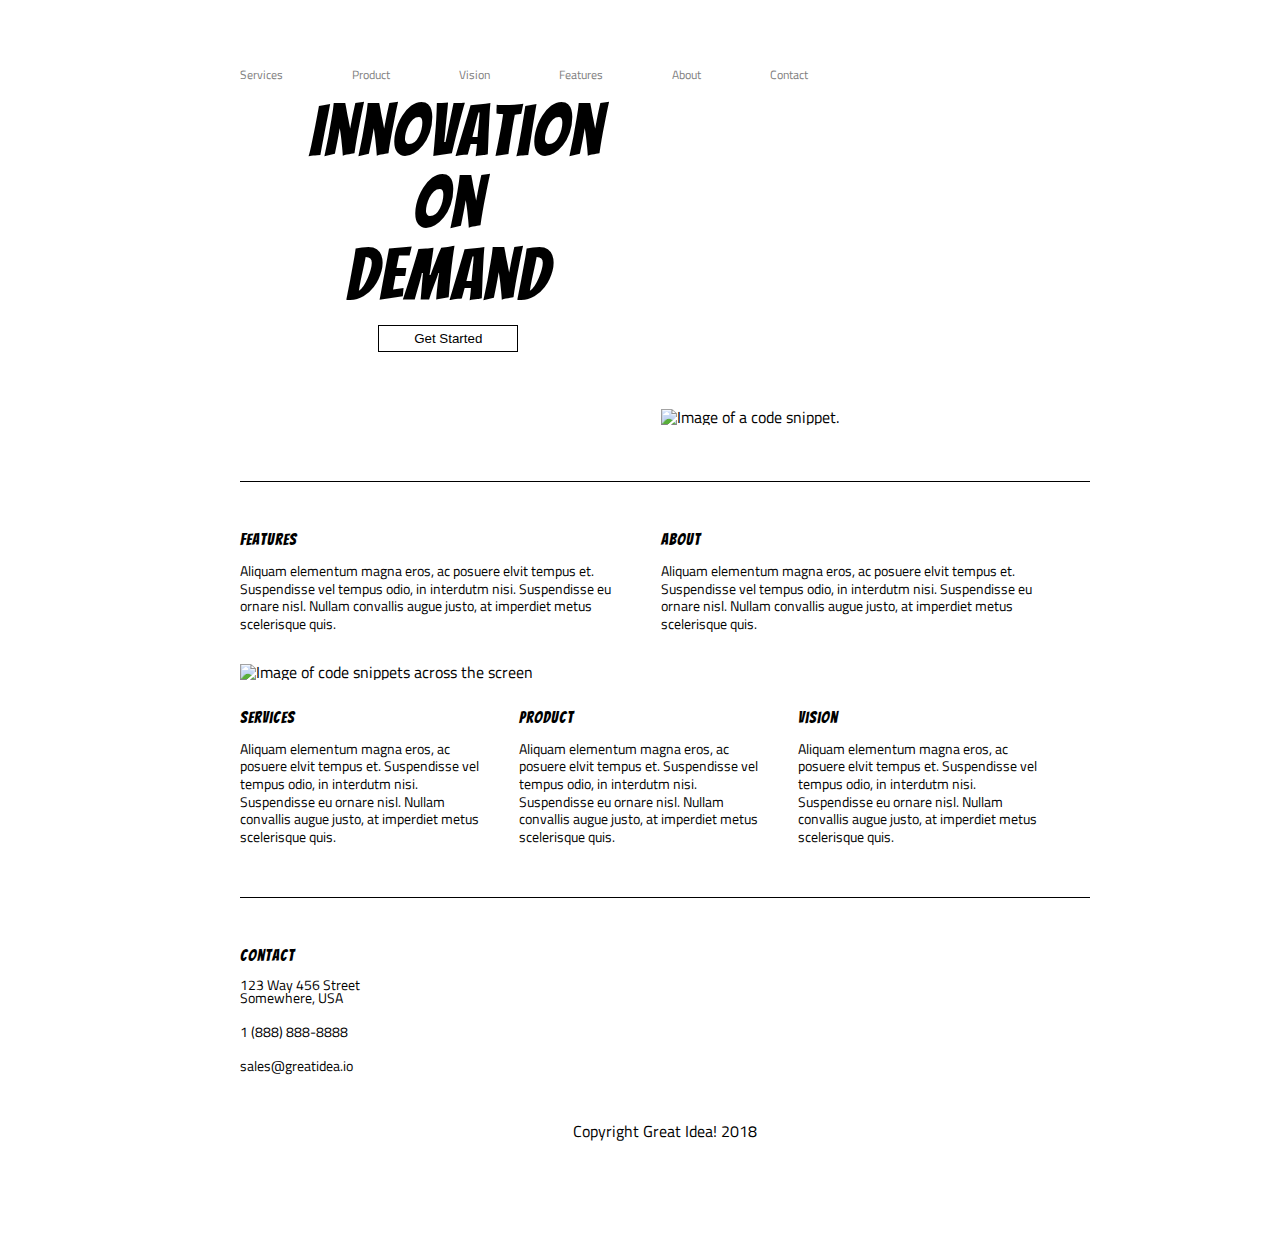
==== great-idea/index.html @ 4f4706cb "copies UI II work" ====
<!DOCTYPE html>

<html lang="en">
  <head>
    <meta charset="utf-8" />

    <title>Great Idea!</title>

    <link
      href="https://fonts.googleapis.com/css?family=Bangers|Titillium+Web"
      rel="stylesheet"
    />
    <link rel="stylesheet" href="css/index.css" />

    <!--[if lt IE 9]>
      <script src="https://cdnjs.cloudflare.com/ajax/libs/html5shiv/3.7.3/html5shiv.js"></script>
    <![endif]-->
  </head>

  <body>
    <div class="wrapper">
      <header>
        <div class="container __100">
          <nav>
            <a href="#">Services</a>
            <a href="#">Product</a>
            <a href="#">Vision</a>
            <a href="#">Features</a>
            <a href="#">About</a>
            <a href="#">Contact</a>
          </nav>
          <h1 class="logo">Great Idea! Company</h1>
        </div>
        <section class="introduction">
          <div class="container __50 headline">
            <h2>
              Innovation On Demand
            </h2>
            <button>Get Started</button>
          </div>
          <div class="container __50">
            <img src="img/header-img.png" alt="Image of a code snippet." />
          </div>
        </section>
      </header>
      <main>
        <div class="border-top border-bottom main-content">
          <div class="container __50">
            <section class="features">
              <h3>Features</h3>
              <p>
                Aliquam elementum magna eros, ac posuere elvit tempus et.
                Suspendisse vel tempus odio, in interdutm nisi. Suspendisse eu
                ornare nisl. Nullam convallis augue justo, at imperdiet metus
                scelerisque quis.
              </p>
            </section>
          </div>
          <div class="container __50">
            <section class="about">
              <h3>About</h3>
              <p>
                Aliquam elementum magna eros, ac posuere elvit tempus et.
                Suspendisse vel tempus odio, in interdutm nisi. Suspendisse eu
                ornare nisl. Nullam convallis augue justo, at imperdiet metus
                scelerisque quis.
              </p>
            </section>
          </div>
          <div class="container __100">
            <img
              class="middle-img"
              src="img/mid-page-accent.jpg"
              alt="Image of code snippets across the screen"
            />
          </div>
          <div class="container __33">
            <h3>Services</h3>
            <p>
              Aliquam elementum magna eros, ac posuere elvit tempus et.
              Suspendisse vel tempus odio, in interdutm nisi. Suspendisse eu
              ornare nisl. Nullam convallis augue justo, at imperdiet metus
              scelerisque quis.
            </p>
          </div>
          <div class="container __33">
            <h3>Product</h3>
            <p>
              Aliquam elementum magna eros, ac posuere elvit tempus et.
              Suspendisse vel tempus odio, in interdutm nisi. Suspendisse eu
              ornare nisl. Nullam convallis augue justo, at imperdiet metus
              scelerisque quis.
            </p>
          </div>
          <div class="container __33">
            <h3>Vision</h3>
            <p>
              Aliquam elementum magna eros, ac posuere elvit tempus et.
              Suspendisse vel tempus odio, in interdutm nisi. Suspendisse eu
              ornare nisl. Nullam convallis augue justo, at imperdiet metus
              scelerisque quis.
            </p>
          </div>
        </div>
      </main>
      <footer>
        <section class="contact">
          <h3>Contact</h3>
          <address>
            <ul class="address">
              <li>123 Way 456 Street</li>
              <li>Somewhere, USA</li>
            </ul>
            <a href="tel:18888888888" class="phone">1 (888) 888-8888</a>
            <a href="mailto:sales@greatidea.io" class="email"
              >sales@greatidea.io</a
            >
          </address>
        </section>
        <p>Copyright Great Idea! 2018</p>
      </footer>
    </div>
  </body>
</html>
---- great-idea/css/index.css ----
/* http://meyerweb.com/eric/tools/css/reset/ 
   v2.0 | 20110126
   License: none (public domain)
*/

html,
body,
div,
span,
applet,
object,
iframe,
h1,
h2,
h3,
h4,
h5,
h6,
p,
blockquote,
pre,
a,
abbr,
acronym,
address,
big,
cite,
code,
del,
dfn,
em,
img,
ins,
kbd,
q,
s,
samp,
small,
strike,
strong,
sub,
sup,
tt,
var,
b,
u,
i,
center,
dl,
dt,
dd,
ol,
ul,
li,
fieldset,
form,
label,
legend,
table,
caption,
tbody,
tfoot,
thead,
tr,
th,
td,
article,
aside,
canvas,
details,
embed,
figure,
figcaption,
footer,
header,
hgroup,
menu,
nav,
output,
ruby,
section,
summary,
time,
mark,
audio,
video {
  margin: 0;
  padding: 0;
  border: 0;
  font-size: 100%;
  font: inherit;
  vertical-align: baseline;
}
/* HTML5 display-role reset for older browsers */
article,
aside,
details,
figcaption,
figure,
footer,
header,
hgroup,
menu,
nav,
section {
  display: block;
}
body {
  line-height: 1;
}
ol,
ul {
  list-style: none;
}
blockquote,
q {
  quotes: none;
}
blockquote:before,
blockquote:after,
q:before,
q:after {
  content: "";
  content: none;
}
table {
  border-collapse: collapse;
  border-spacing: 0;
}

/* Set every element's box-sizing to border-box */
* {
  box-sizing: border-box;
}

html,
body {
  height: 100%;
  font-family: "Titillium Web", sans-serif;
}

h1,
h2,
h3,
h4,
h5 {
  font-family: "Bangers", cursive;
  letter-spacing: 1px;
  margin-bottom: 15px;
}

/* Copy and paste your work from yesterday here and start to refactor into flexbox */
/* Quick reset of margin and padding on all elements */
* {
  margin: 0;
  padding: 0;
}
a {
  color: gray;
  text-decoration: none;
  font-size: 0.75em;
}
button {
  background-color: white;
  border: none;
  outline: none;
  box-shadow: 0 0 0 1px black;
}
img {
  width: 100%;
}

.border-top {
  border-top: 1px solid black;
}
.border-bottom {
  border-bottom: 1px solid black;
}

/* Containers */
.wrapper {
  max-width: 900px;
  margin: 0 auto;
  padding: 50px 0 100px 50px;
}
.container {
  position: relative;
  display: inline-block;
}
.container.__100 {
  width: 100%;
}
.container.__75 {
  width: 75%;
}
.container.__50 {
  width: 49%;
}
.container.__33 {
  width: 32.33333333%;
}

/* Header */
nav {
  display: inline-block;
}
nav a {
  display: inline-block;
  padding: 10px 5px 10px 0;
  margin: 9px 60px 9px 0;
}
h1.logo {
  display: inline-block;
  text-indent: -9999px;
  background-image: url(../img/logo.png);
  background-repeat: no-repeat;
  background-size: contain;
  background-position: center;
  height: 50px;
  width: 150px;
  position: absolute;
  right: 0;
}

.introduction {
  padding: 75px 0 0;
}
.introduction h2 {
  text-align: center;
  padding: 0 69px;
  font-size: 4.5em;
}
.introduction button {
  display: block;
  padding: 5px 35px;
  margin: 0 auto;
  cursor: pointer;
}
.introduction .headline {
  top: -80px;
}

/* Main */
.main-content {
  padding: 50px 0;
  margin: 50px 0;
}
.main-contnet h3 {
  font-size: 1.5em;
}
.main-content img {
  margin: 30px 0;
}
.main-content p {
  font-size: 0.85em;
  line-height: 1.3;
  padding: 0 20px 0 0;
}

/* Footer */
.contact {
  margin: 0 0 50px;
}
.contact .address > li,
.contact .email,
.contact .phone {
  font-size: 0.85em;
  color: black;
  display: block;
}
address .address,
address .phone {
  margin-bottom: 20px;
}
footer p {
  display: block;
  text-align: center;
}
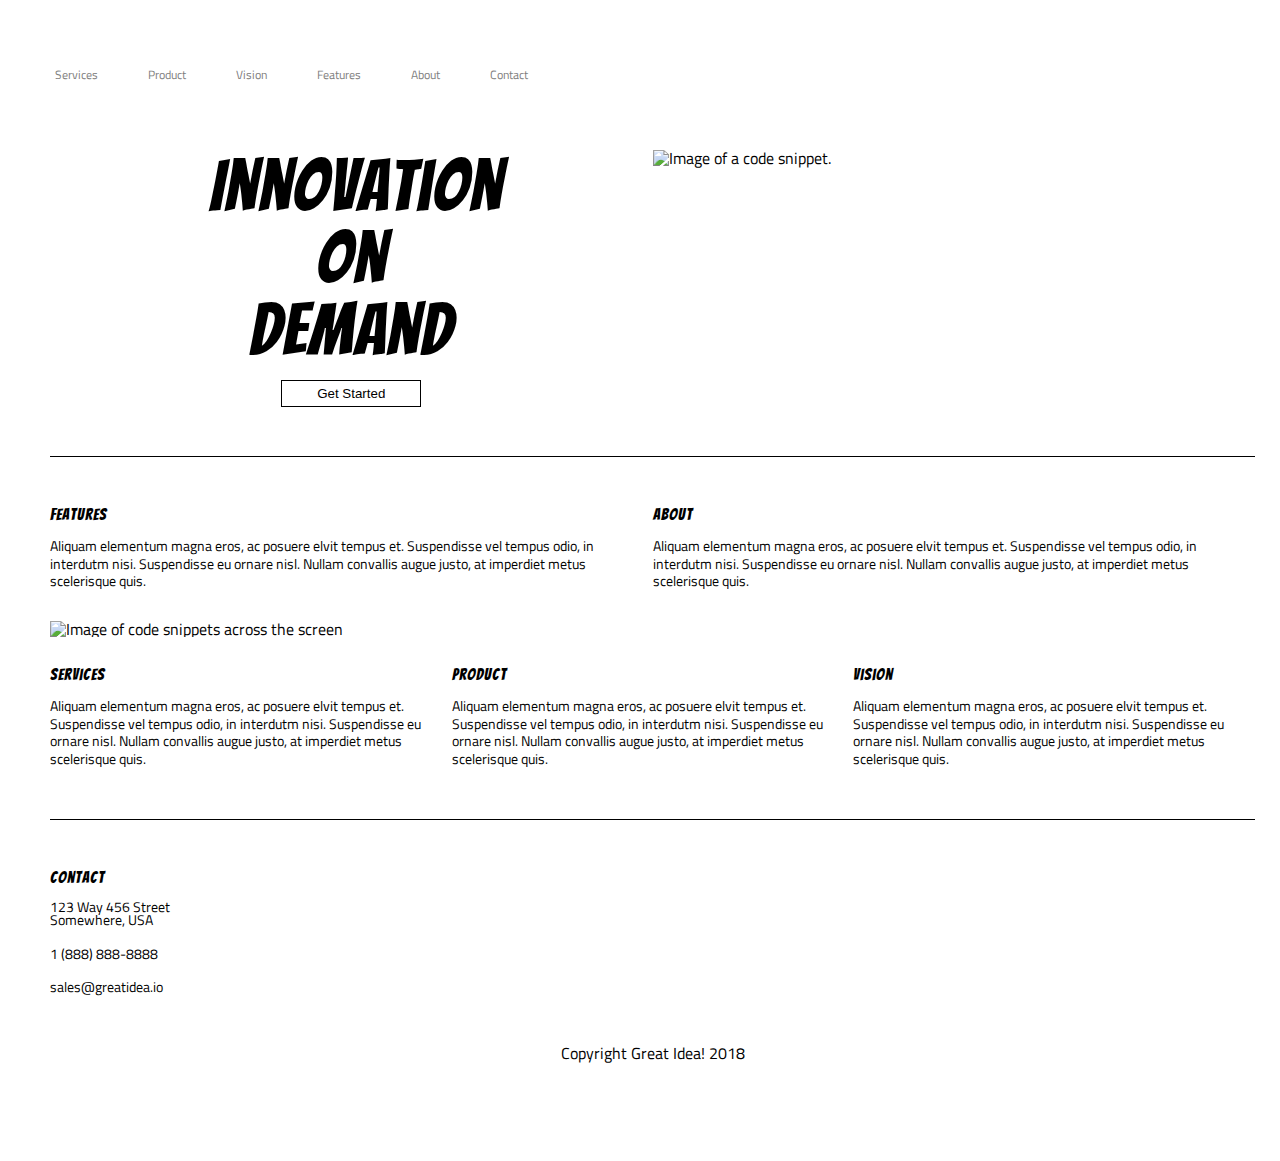
==== commit 33ab3378: "refactor homepage using flexbox" ====
--- a/great-idea/index.html
+++ b/great-idea/index.html
@@ -20,8 +20,8 @@
   <body>
     <div class="wrapper">
       <header>
-        <div class="container __100">
-          <nav>
+        <div class="container row __100">
+          <nav class="container row jc-fs ai-c __75">
             <a href="#">Services</a>
             <a href="#">Product</a>
             <a href="#">Vision</a>
@@ -31,21 +31,21 @@
           </nav>
           <h1 class="logo">Great Idea! Company</h1>
         </div>
-        <section class="introduction">
-          <div class="container __50 headline">
+        <section class="container introduction">
+          <div class="container column __50 ai-c jc-c">
             <h2>
               Innovation On Demand
             </h2>
             <button>Get Started</button>
           </div>
-          <div class="container __50">
+          <div class="container row __50">
             <img src="img/header-img.png" alt="Image of a code snippet." />
           </div>
         </section>
       </header>
       <main>
-        <div class="border-top border-bottom main-content">
-          <div class="container __50">
+        <div class="container row border-top border-bottom main-content">
+          <div class="container row __50">
             <section class="features">
               <h3>Features</h3>
               <p>
@@ -56,7 +56,7 @@
               </p>
             </section>
           </div>
-          <div class="container __50">
+          <div class="container row __50">
             <section class="about">
               <h3>About</h3>
               <p>
@@ -67,14 +67,14 @@
               </p>
             </section>
           </div>
-          <div class="container __100">
+          <div class="container row __100">
             <img
               class="middle-img"
               src="img/mid-page-accent.jpg"
               alt="Image of code snippets across the screen"
             />
           </div>
-          <div class="container __33">
+          <div class="container row __33">
             <h3>Services</h3>
             <p>
               Aliquam elementum magna eros, ac posuere elvit tempus et.
@@ -83,7 +83,7 @@
               scelerisque quis.
             </p>
           </div>
-          <div class="container __33">
+          <div class="container row __33">
             <h3>Product</h3>
             <p>
               Aliquam elementum magna eros, ac posuere elvit tempus et.
@@ -92,7 +92,7 @@
               scelerisque quis.
             </p>
           </div>
-          <div class="container __33">
+          <div class="container row __33">
             <h3>Vision</h3>
             <p>
               Aliquam elementum magna eros, ac posuere elvit tempus et.
--- a/great-idea/css/index.css
+++ b/great-idea/css/index.css
@@ -179,38 +179,100 @@
 
 /* Containers */
 .wrapper {
-  max-width: 900px;
-  margin: 0 auto;
-  padding: 50px 0 100px 50px;
+  display: flex;
+  flex-direction: column;
+  padding: 50px 25px 100px 50px;
 }
 .container {
-  position: relative;
-  display: inline-block;
+  display: flex;
+  flex: auto;
+}
+.container.row {
+  flex-flow: row wrap;
+}
+.container.column {
+  flex-flow: column wrap;
 }
 .container.__100 {
-  width: 100%;
+  flex: 0 100%;
+}
+.container.__80 {
+  flex: 0 80%;
 }
 .container.__75 {
-  width: 75%;
+  flex: 0 75%;
+}
+.container.__60 {
+  flex: 0 60%;
 }
 .container.__50 {
-  width: 49%;
+  flex: 0 50%;
+}
+.container.__40 {
+  flex: 0 40%;
 }
 .container.__33 {
-  width: 32.33333333%;
+  flex: 0 33.333%;
+}
+.container.__25 {
+  flex: 0 25%;
+}
+.container.__20 {
+  flex: 0 20%;
+}
+.container.__10 {
+  flex: 0 10%;
+}
+/* Flex Helpers */
+
+/* Justify Content */
+.jc-sa {
+  justify-content: space-around;
+}
+.jc-sb {
+  justify-content: space-between;
+}
+.jc-se {
+  justify-content: space-evenly;
+}
+.jc-c {
+  justify-content: center;
+}
+.jc-fs {
+  justify-content: flex-start;
+}
+.jc-fe {
+  justify-content: flex-end;
+}
+.jc-b {
+  justify-content: baseline;
+}
+/* Align Items */
+.ai-stretch {
+  align-items: stretch;
+}
+.ai-c {
+  align-items: center;
+}
+.ai-fs {
+  align-items: flex-start;
+}
+.ai-fe {
+  align-items: flex-end;
+}
+.ai-b {
+  align-items: baseline;
 }
 
 /* Header */
-nav {
-  display: inline-block;
-}
 nav a {
-  display: inline-block;
-  padding: 10px 5px 10px 0;
-  margin: 9px 60px 9px 0;
+  padding: 10px 5px;
+  margin-left: 40px;
+}
+nav a:first-child {
+  margin-left: 0;
 }
 h1.logo {
-  display: inline-block;
   text-indent: -9999px;
   background-image: url(../img/logo.png);
   background-repeat: no-repeat;
@@ -218,26 +280,20 @@
   background-position: center;
   height: 50px;
   width: 150px;
-  position: absolute;
-  right: 0;
-}
-
+  margin: 0 0 0 auto;
+}
 .introduction {
-  padding: 75px 0 0;
+  margin-top: 50px;
 }
 .introduction h2 {
   text-align: center;
-  padding: 0 69px;
   font-size: 4.5em;
+  max-width: 285px;
 }
 .introduction button {
-  display: block;
   padding: 5px 35px;
   margin: 0 auto;
   cursor: pointer;
-}
-.introduction .headline {
-  top: -80px;
 }
 
 /* Main */
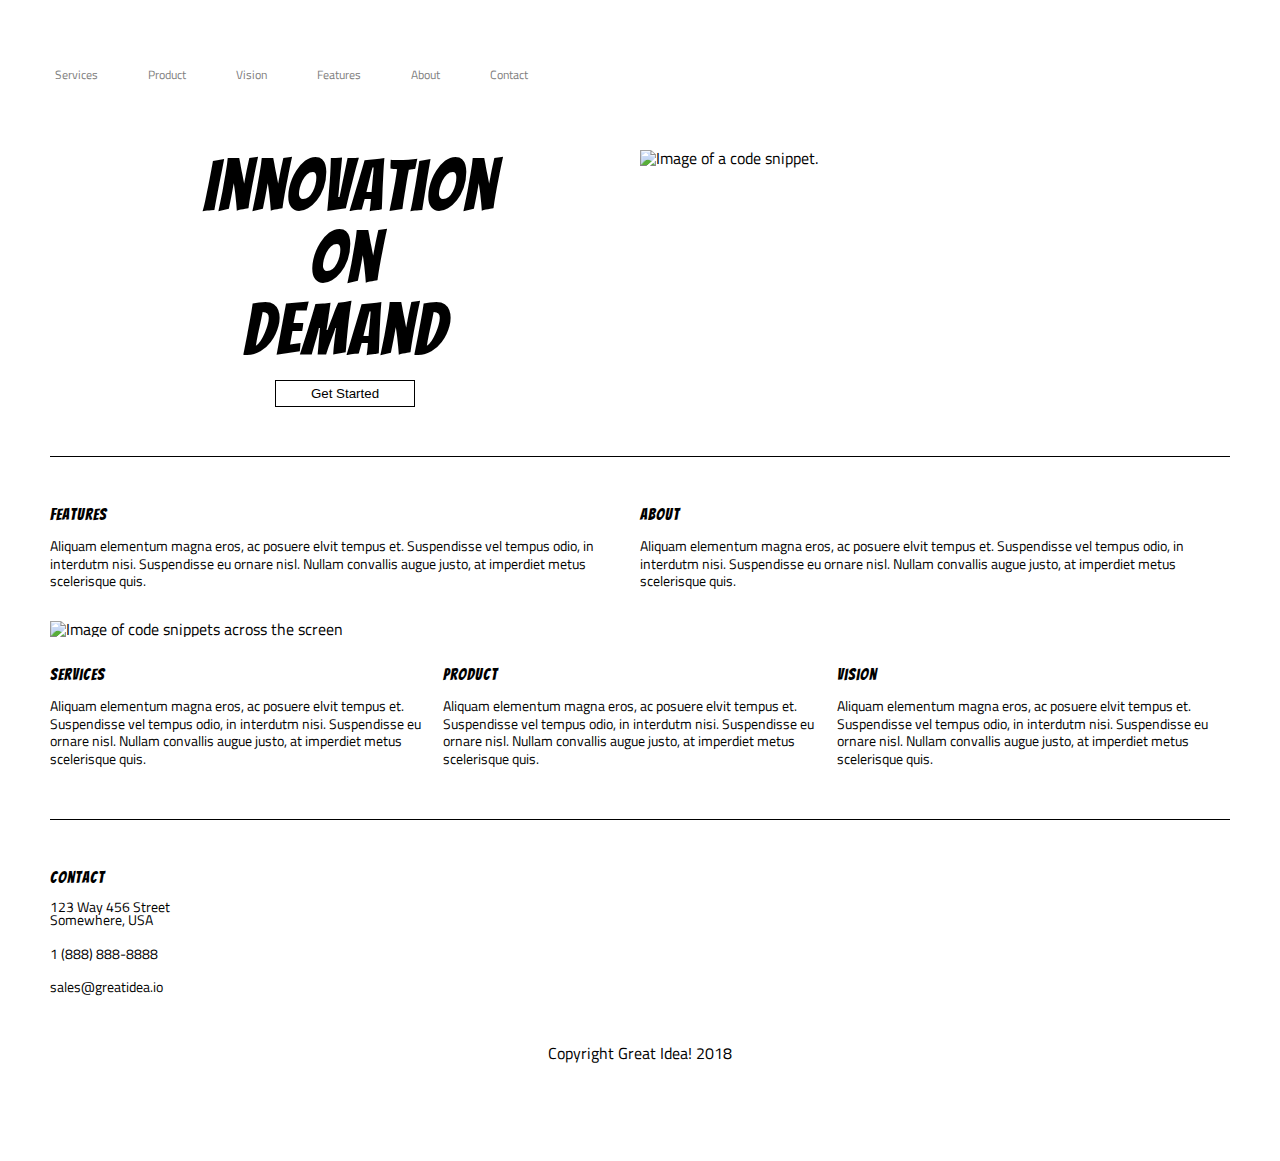
==== commit 6f15743a: "html structure for services page" ====
--- a/great-idea/index.html
+++ b/great-idea/index.html
@@ -22,7 +22,7 @@
       <header>
         <div class="container row __100">
           <nav class="container row jc-fs ai-c __75">
-            <a href="#">Services</a>
+            <a href="services.html">Services</a>
             <a href="#">Product</a>
             <a href="#">Vision</a>
             <a href="#">Features</a>
@@ -117,7 +117,7 @@
             >
           </address>
         </section>
-        <p>Copyright Great Idea! 2018</p>
+        <p class="copyright">Copyright Great Idea! 2018</p>
       </footer>
     </div>
   </body>
--- a/great-idea/css/index.css
+++ b/great-idea/css/index.css
@@ -139,6 +139,7 @@
   font-family: "Titillium Web", sans-serif;
 }
 
+/* Typography */
 h1,
 h2,
 h3,
@@ -148,6 +149,18 @@
   letter-spacing: 1px;
   margin-bottom: 15px;
 }
+.small {
+  font-size: 0.85em;
+}
+.medium {
+  font-size: 1.5em;
+}
+.large {
+  font-size: 3em;
+}
+.x-large {
+  font-size: 4.5em;
+}
 
 /* Copy and paste your work from yesterday here and start to refactor into flexbox */
 /* Quick reset of margin and padding on all elements */
@@ -165,6 +178,7 @@
   border: none;
   outline: none;
   box-shadow: 0 0 0 1px black;
+  cursor: pointer;
 }
 img {
   width: 100%;
@@ -181,7 +195,7 @@
 .wrapper {
   display: flex;
   flex-direction: column;
-  padding: 50px 25px 100px 50px;
+  padding: 50px 50px 100px 50px;
 }
 .container {
   display: flex;
@@ -293,7 +307,6 @@
 .introduction button {
   padding: 5px 35px;
   margin: 0 auto;
-  cursor: pointer;
 }
 
 /* Main */
@@ -328,7 +341,7 @@
 address .phone {
   margin-bottom: 20px;
 }
-footer p {
+p.copyright {
   display: block;
   text-align: center;
 }
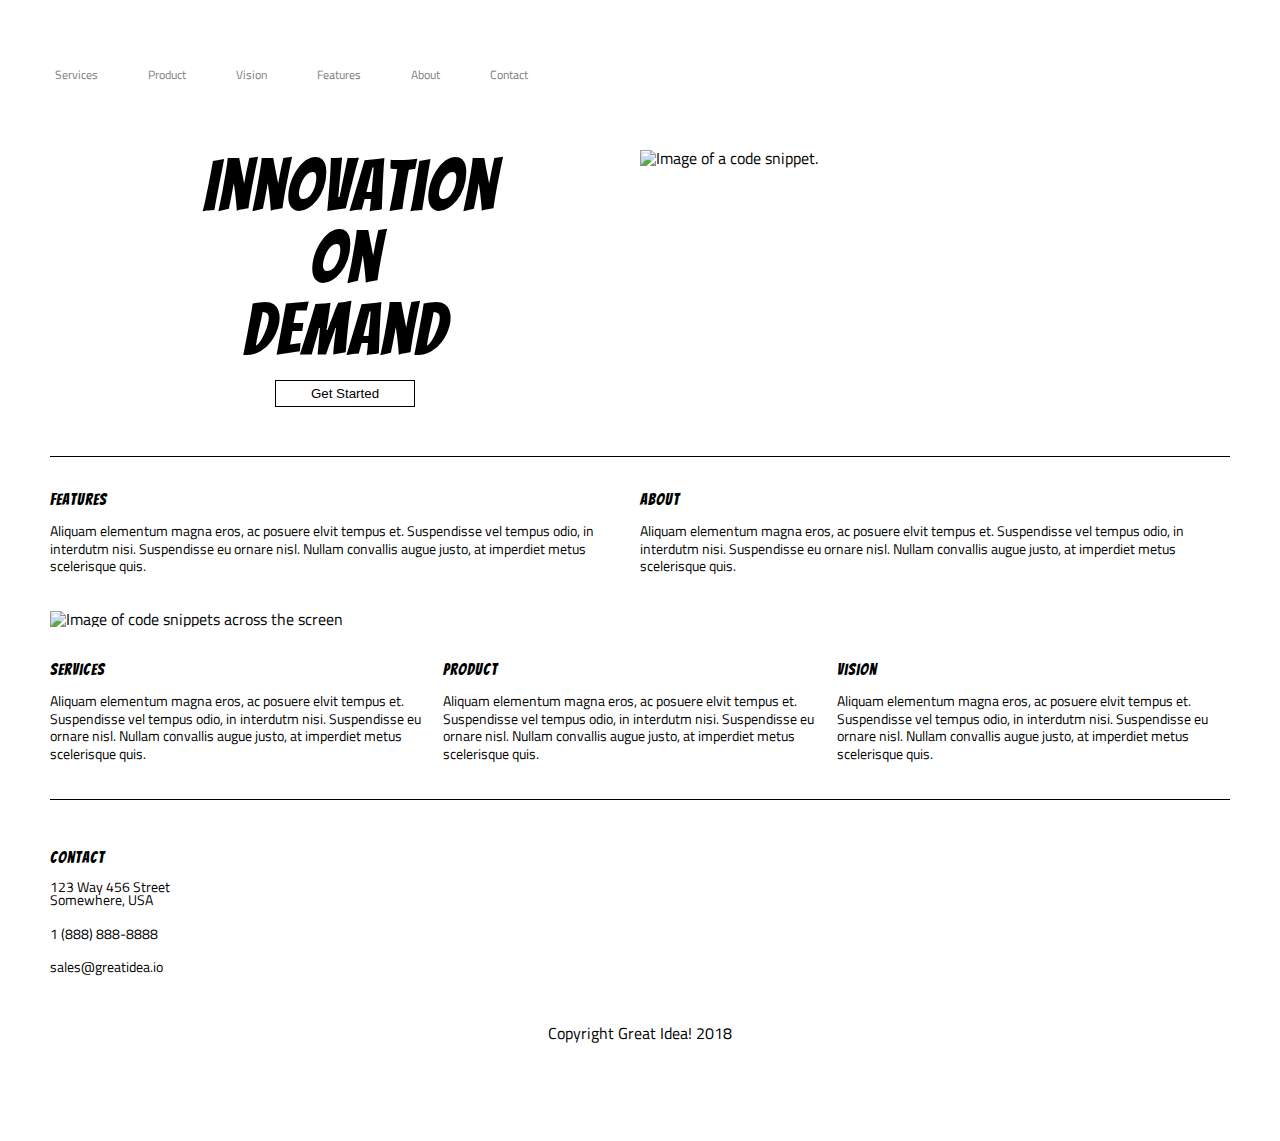
==== commit 4874002b: "adds card style for service page. refactors some of homepage main-content area" ====
--- a/great-idea/index.html
+++ b/great-idea/index.html
@@ -46,7 +46,7 @@
       <main>
         <div class="container row border-top border-bottom main-content">
           <div class="container row __50">
-            <section class="features">
+            <section class="service-description">
               <h3>Features</h3>
               <p>
                 Aliquam elementum magna eros, ac posuere elvit tempus et.
@@ -57,7 +57,7 @@
             </section>
           </div>
           <div class="container row __50">
-            <section class="about">
+            <section class="service-description">
               <h3>About</h3>
               <p>
                 Aliquam elementum magna eros, ac posuere elvit tempus et.
@@ -75,31 +75,37 @@
             />
           </div>
           <div class="container row __33">
-            <h3>Services</h3>
-            <p>
-              Aliquam elementum magna eros, ac posuere elvit tempus et.
-              Suspendisse vel tempus odio, in interdutm nisi. Suspendisse eu
-              ornare nisl. Nullam convallis augue justo, at imperdiet metus
-              scelerisque quis.
-            </p>
+            <section class="service-description">
+              <h3>Services</h3>
+              <p>
+                Aliquam elementum magna eros, ac posuere elvit tempus et.
+                Suspendisse vel tempus odio, in interdutm nisi. Suspendisse eu
+                ornare nisl. Nullam convallis augue justo, at imperdiet metus
+                scelerisque quis.
+              </p>
+            </section>
           </div>
           <div class="container row __33">
-            <h3>Product</h3>
-            <p>
-              Aliquam elementum magna eros, ac posuere elvit tempus et.
-              Suspendisse vel tempus odio, in interdutm nisi. Suspendisse eu
-              ornare nisl. Nullam convallis augue justo, at imperdiet metus
-              scelerisque quis.
-            </p>
+            <section class="service-description">
+              <h3>Product</h3>
+              <p>
+                Aliquam elementum magna eros, ac posuere elvit tempus et.
+                Suspendisse vel tempus odio, in interdutm nisi. Suspendisse eu
+                ornare nisl. Nullam convallis augue justo, at imperdiet metus
+                scelerisque quis.
+              </p>
+            </section>
           </div>
           <div class="container row __33">
-            <h3>Vision</h3>
-            <p>
-              Aliquam elementum magna eros, ac posuere elvit tempus et.
-              Suspendisse vel tempus odio, in interdutm nisi. Suspendisse eu
-              ornare nisl. Nullam convallis augue justo, at imperdiet metus
-              scelerisque quis.
-            </p>
+            <section class="service-description">
+              <h3>Vision</h3>
+              <p>
+                Aliquam elementum magna eros, ac posuere elvit tempus et.
+                Suspendisse vel tempus odio, in interdutm nisi. Suspendisse eu
+                ornare nisl. Nullam convallis augue justo, at imperdiet metus
+                scelerisque quis.
+              </p>
+            </section>
           </div>
         </div>
       </main>
--- a/great-idea/css/index.css
+++ b/great-idea/css/index.css
@@ -311,19 +311,21 @@
 
 /* Main */
 .main-content {
-  padding: 50px 0;
   margin: 50px 0;
 }
 .main-contnet h3 {
   font-size: 1.5em;
-}
-.main-content img {
-  margin: 30px 0;
 }
 .main-content p {
   font-size: 0.85em;
   line-height: 1.3;
   padding: 0 20px 0 0;
+}
+.service-description {
+  margin: 35px 0;
+}
+.main-content.__services {
+  padding: 20px 0;
 }
 
 /* Footer */
@@ -345,3 +347,20 @@
   display: block;
   text-align: center;
 }
+
+/* Card Style */
+.card {
+  background-color: #eee;
+  margin: 15px;
+  padding: 20px;
+  outline: 1px solid black;
+}
+.card-text {
+  margin: 0 0 15px 0;
+  padding: 0px 50px 0 0;
+  line-height: 1.4;
+}
+.card-button {
+  padding: 7px 30px;
+  border-radius: 3px;
+}
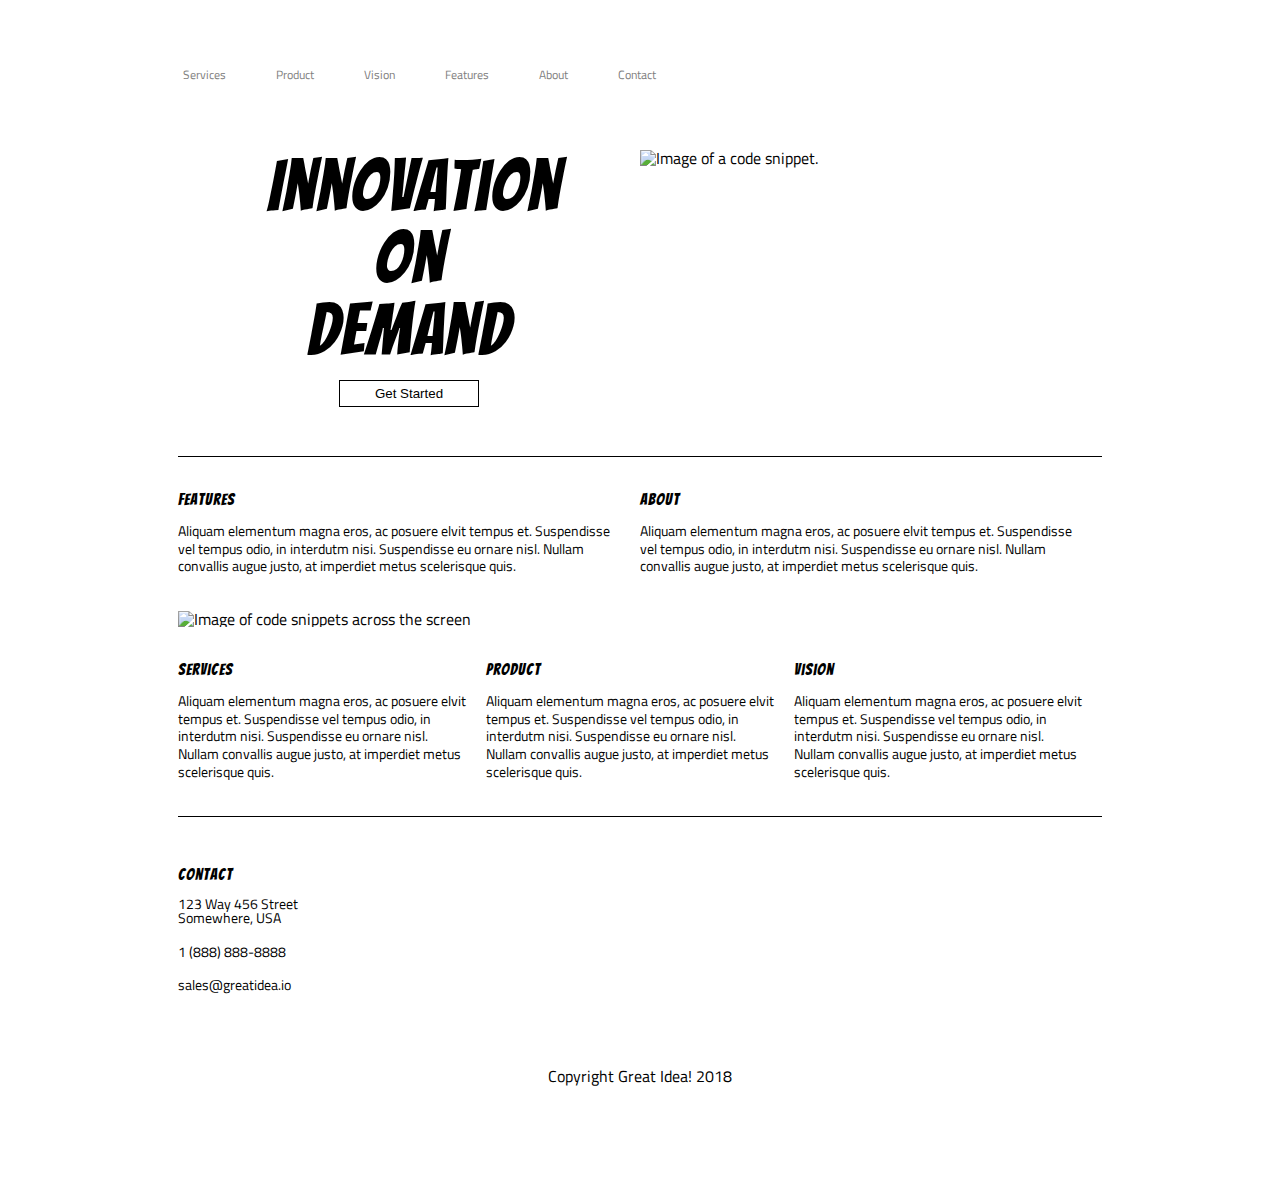
==== commit 99fe4eee: "styles services footer. adds some final touches." ====
--- a/great-idea/index.html
+++ b/great-idea/index.html
@@ -33,7 +33,7 @@
         </div>
         <section class="container introduction">
           <div class="container column __50 ai-c jc-c">
-            <h2>
+            <h2 class="x-large">
               Innovation On Demand
             </h2>
             <button>Get Started</button>
--- a/great-idea/css/index.css
+++ b/great-idea/css/index.css
@@ -195,6 +195,8 @@
 .wrapper {
   display: flex;
   flex-direction: column;
+  max-width: 1024px;
+  margin: 0 auto;
   padding: 50px 50px 100px 50px;
 }
 .container {
@@ -301,12 +303,14 @@
 }
 .introduction h2 {
   text-align: center;
-  font-size: 4.5em;
   max-width: 285px;
 }
 .introduction button {
   padding: 5px 35px;
   margin: 0 auto;
+}
+.introduction.wide-hero img {
+  margin-bottom: 50px;
 }
 
 /* Main */
@@ -321,17 +325,30 @@
   line-height: 1.3;
   padding: 0 20px 0 0;
 }
+.main-content.__services {
+  padding: 20px 0;
+}
+.service-facts p {
+  margin: 0 0 25px 0;
+}
+.service-facts:first-child {
+  padding: 0 20px 0 0;
+}
+.service-facts:last-child {
+  padding: 0 0 0 20px;
+}
+.service-facts-list {
+  list-style-type: square;
+  padding: 0 0 0 15px;
+}
+.service-facts-list li:not(:last-child) {
+  margin: 0 0 10px 0;
+}
 .service-description {
   margin: 35px 0;
 }
-.main-content.__services {
-  padding: 20px 0;
-}
 
 /* Footer */
-.contact {
-  margin: 0 0 50px;
-}
 .contact .address > li,
 .contact .email,
 .contact .phone {
@@ -344,6 +361,7 @@
   margin-bottom: 20px;
 }
 p.copyright {
+  margin-top: 75px;
   display: block;
   text-align: center;
 }
